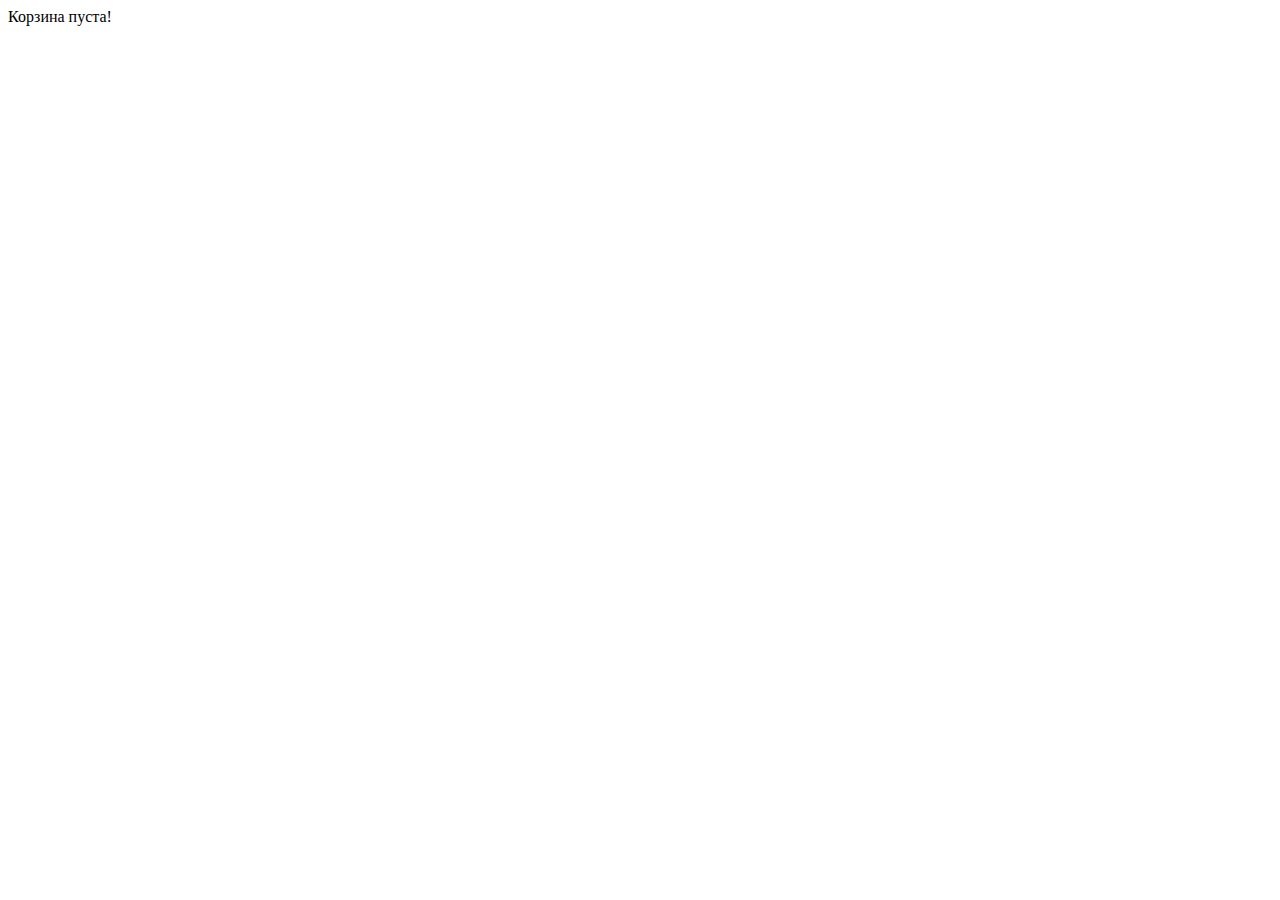
==== cart.html @ 0f5c8528 "Добавлена корзина, добавлена иконка, теперь работает взаимодействие с корзиной" ====
<!DOCTYPE html>
<html lang="en">
<head>
    <meta charset="UTF-8">
    <title>AppShop | Корзина</title>
    <link rel='icon' type='image/gif' href='images/favicon.gif'>
    <link rel="stylesheet" href="css/style.css">
</head>
<body>
<header></header>
<main>
    <div class="main-cart">

    </div>
</main>
<footer></footer>
<script src="js/jquery-3.2.1.min.js"></script>
<script src="js/cart.js"></script>
</body>
</html>
---- css/style.css ----
.cart {
    width: 250px;
    height: 340px;
    border: 1px solid black;
    margin: 30px;
    float: left;
    text-align: center;
    padding: 20px;
}
.cart .name {
    font-size: 1.4rem;
    font-weight: bold;
    text-transform: uppercase;
    margin-bottom: 30px;
}
.cart .cost {
    font-size: 1.3rem;
    margin: 30px 0;
}
.cart .add-to-cart {
    font-size: 1.1rem;
    background: black;
    color: white;
    padding: 10px 20px;
    border: none;
    cursor: pointer;
}
.cart .add-to-cart:hover {
    background: cadetblue;
}
.cart .add-to-cart:active {
    background: red;
}
.goods-out {
    border-top: 1px solid black;
    border-bottom: 1px solid black;
}
.goods-out::after {
    content: "";
    display: block;
    clear: both;
}
.main-cart img {
    width: 48px;
}
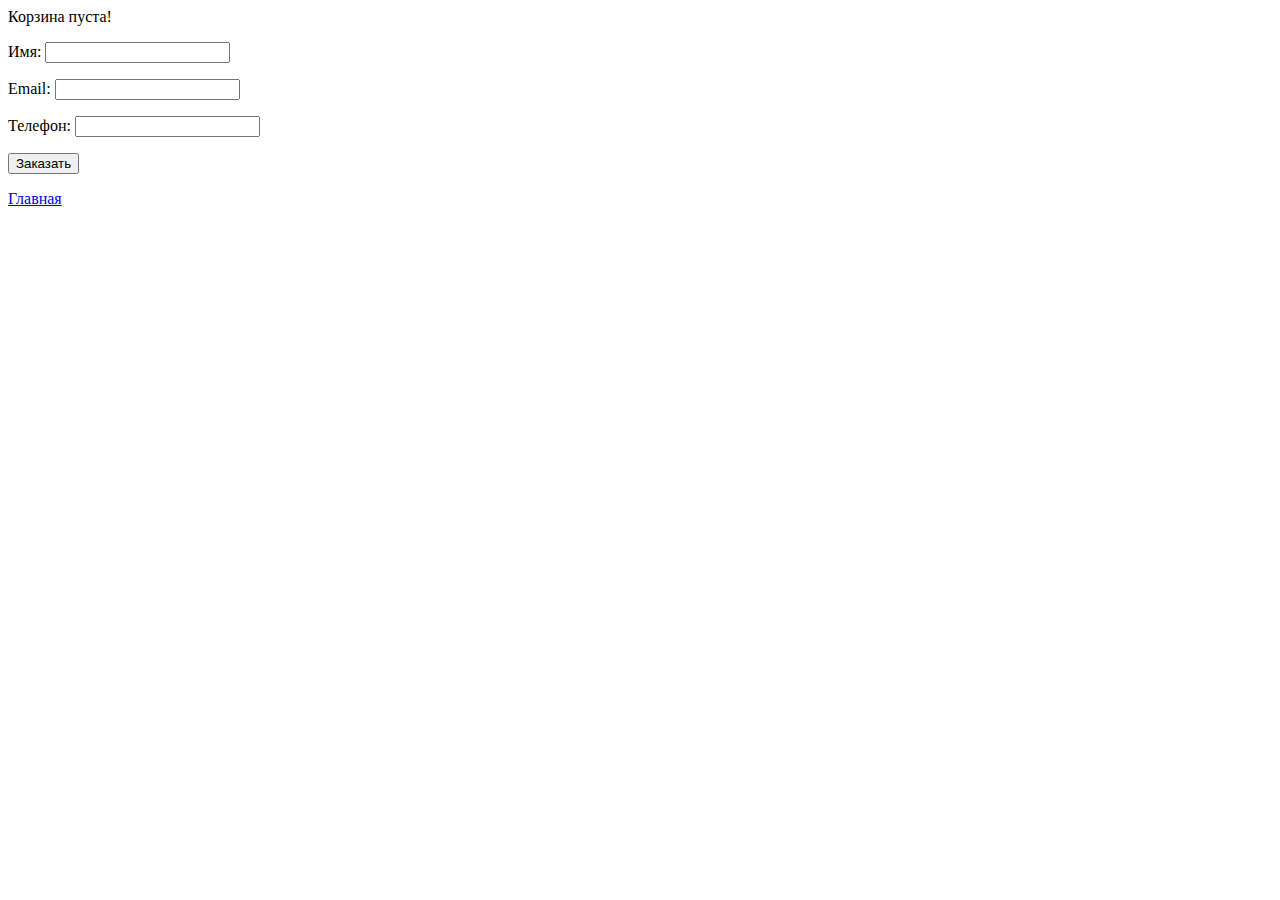
==== commit 1b807acf: "Доработана корзина, мелкие багофиксы" ====
--- a/cart.html
+++ b/cart.html
@@ -9,11 +9,18 @@
 <body>
 <header></header>
 <main>
-    <div class="main-cart">
-
+    <div class="main-cart"></div>
+    <div class="email-field">
+        <p>Имя: <input type="text" id="ename"></p>
+        <p>Email: <input type="text" id="email"></p>
+        <p>Телефон: <input type="text" id="ephone"></p>
+        <label for="email-field"></label>
+        <p><button class="send-email">Заказать</button></p>
     </div>
 </main>
-<footer></footer>
+<footer>
+  <a href="index.html">Главная</a>
+</footer>
 <script src="js/jquery-3.2.1.min.js"></script>
 <script src="js/cart.js"></script>
 </body>
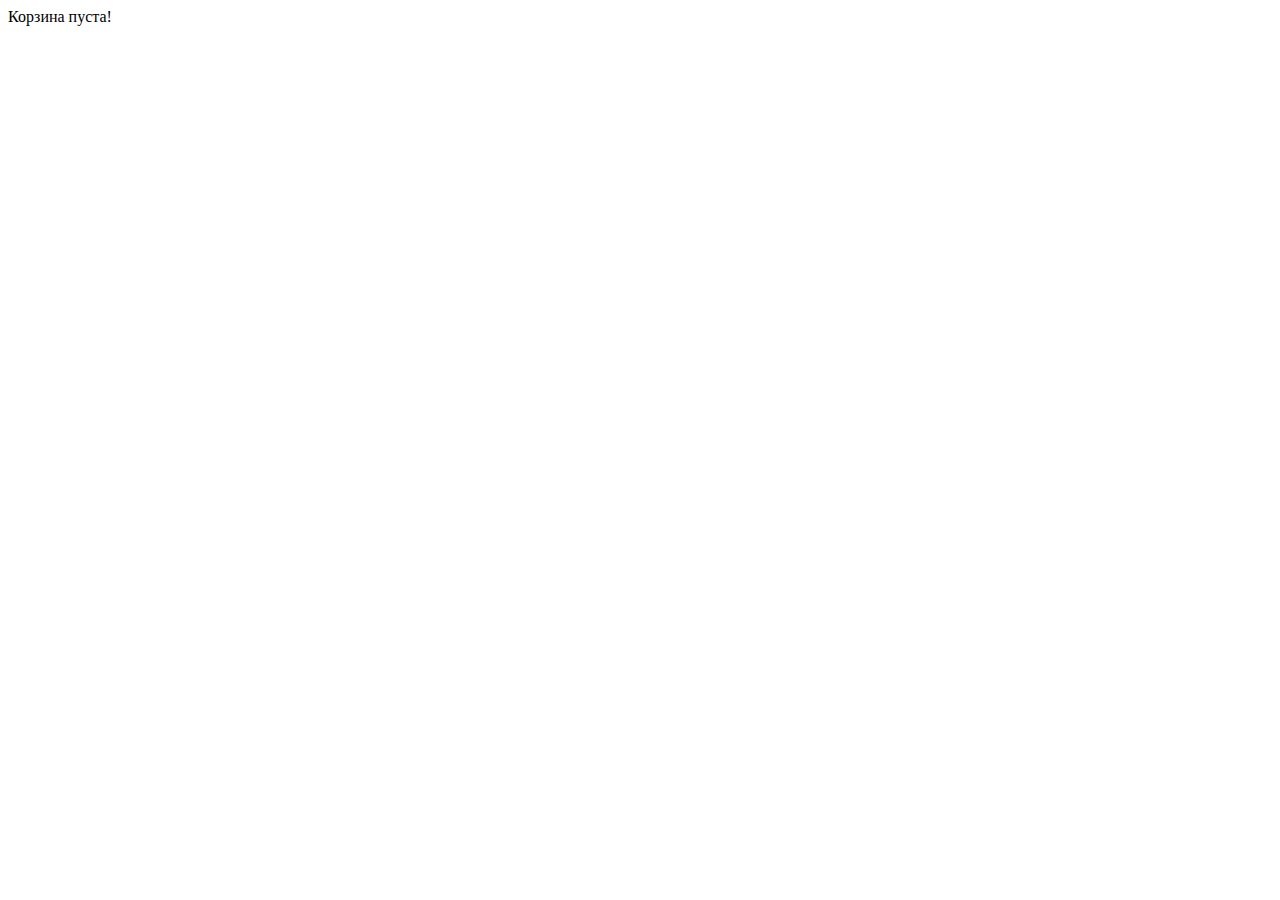
==== commit 5dbe62e6: "Revert "Доработана корзина, мелкие багофиксы"" ====
--- a/cart.html
+++ b/cart.html
@@ -9,18 +9,11 @@
 <body>
 <header></header>
 <main>
-    <div class="main-cart"></div>
-    <div class="email-field">
-        <p>Имя: <input type="text" id="ename"></p>
-        <p>Email: <input type="text" id="email"></p>
-        <p>Телефон: <input type="text" id="ephone"></p>
-        <label for="email-field"></label>
-        <p><button class="send-email">Заказать</button></p>
+    <div class="main-cart">
+
     </div>
 </main>
-<footer>
-  <a href="index.html">Главная</a>
-</footer>
+<footer></footer>
 <script src="js/jquery-3.2.1.min.js"></script>
 <script src="js/cart.js"></script>
 </body>
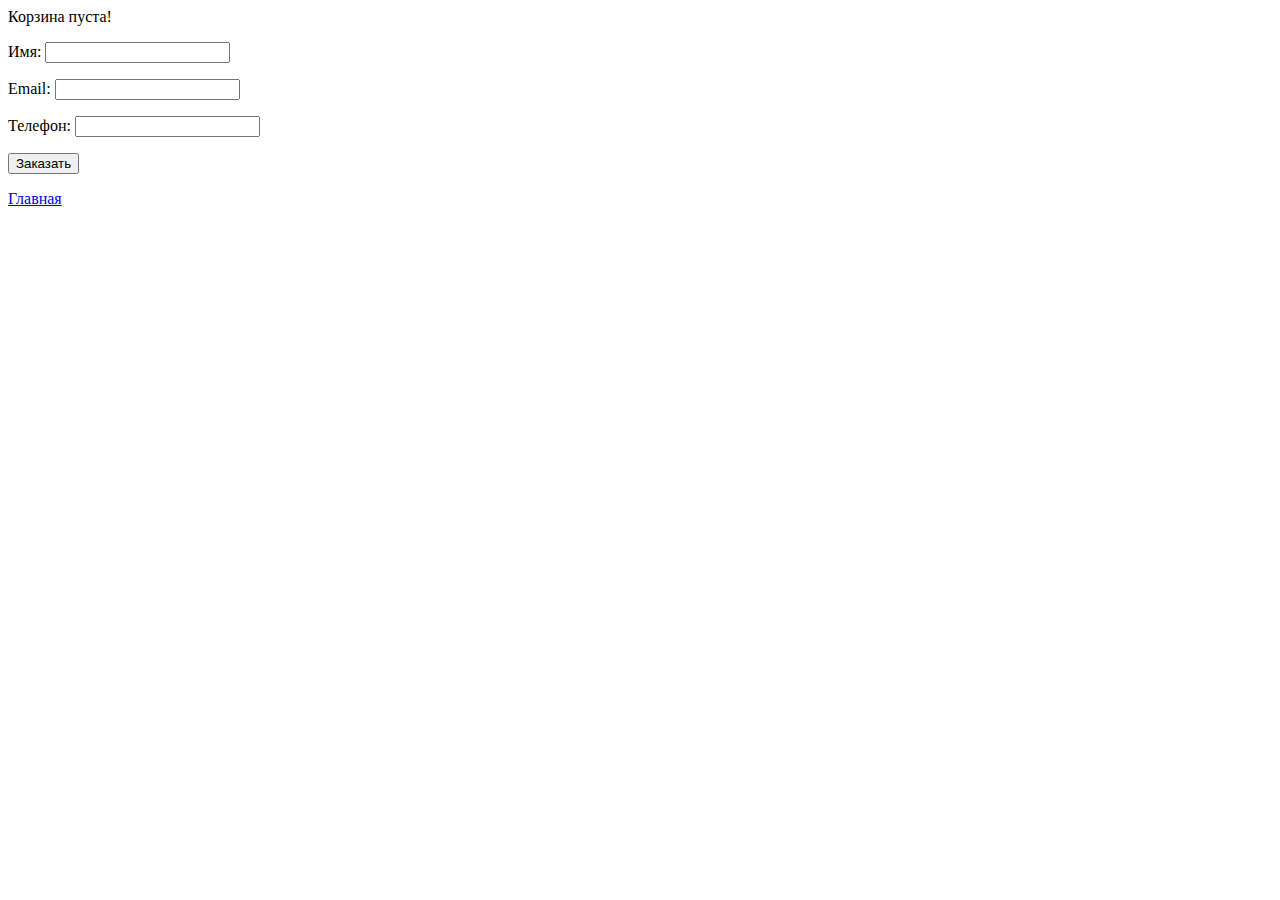
==== commit ca7079eb: "Добавлена отправка статуса на почту" ====
--- a/cart.html
+++ b/cart.html
@@ -9,11 +9,18 @@
 <body>
 <header></header>
 <main>
-    <div class="main-cart">
-
+    <div class="main-cart"></div>
+    <div class="email-field">
+        <p>Имя: <input type="text" id="ename"></p>
+        <p>Email: <input type="text" id="email"></p>
+        <p>Телефон: <input type="text" id="ephone"></p>
+        <label for="email-field"></label>
+        <p><button class="send-email">Заказать</button></p>
     </div>
 </main>
-<footer></footer>
+<footer>
+  <a href="index.html">Главная</a>
+</footer>
 <script src="js/jquery-3.2.1.min.js"></script>
 <script src="js/cart.js"></script>
 </body>
